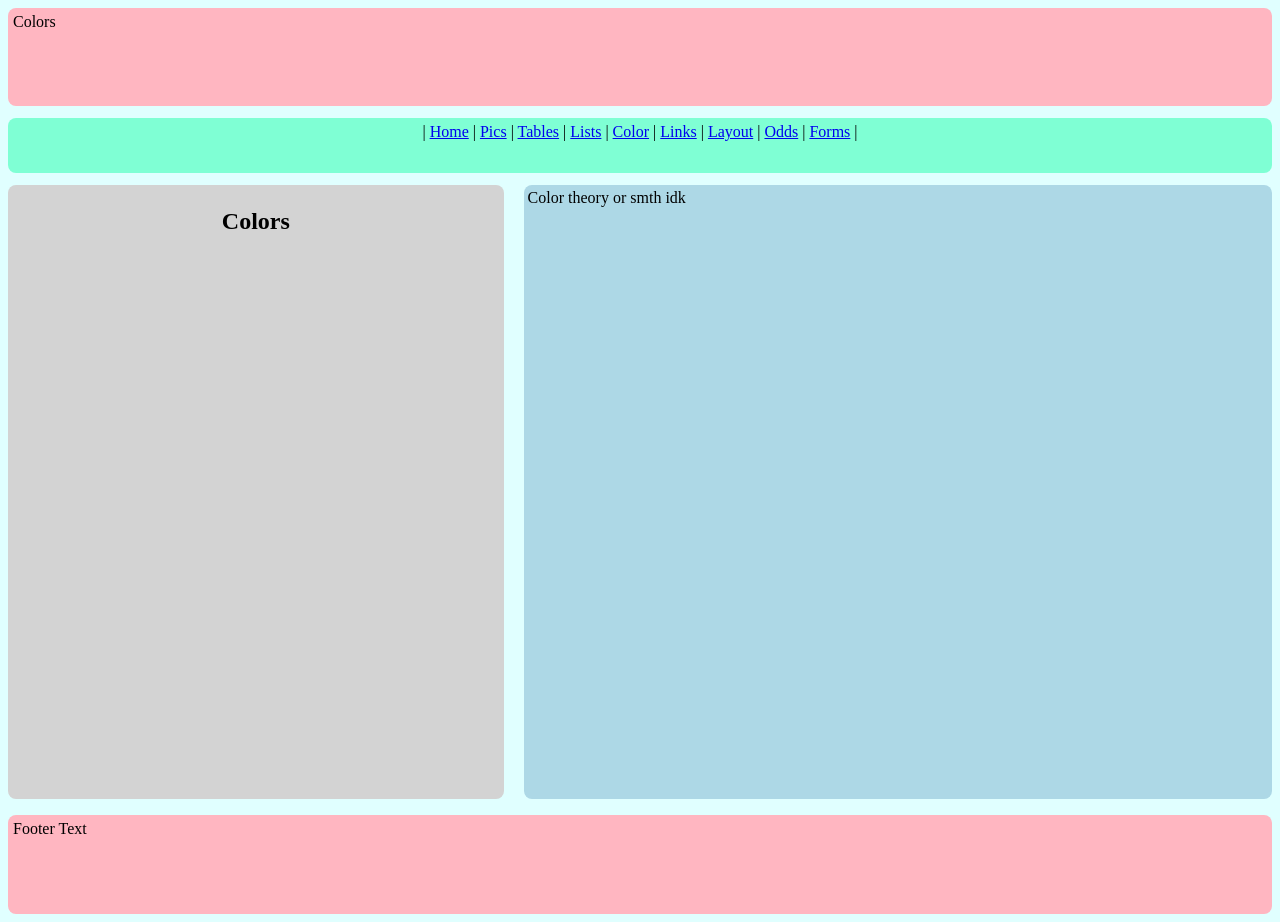
==== color.html @ dd2f412a "added more pages, began work on the notes themselves" ====
<html>
    <head>
        <link rel="stylesheet" href="style.css">
        <title>
            Notes Website | Colors
        </title>
        <body>
            <header>
                Colors
            </header>
            <nav>
                | <a href="index.html">Home</a> | <a href="pics.html">Pics</a> | <a href="tables.html">Tables</a> | <a href="lists.html">Lists</a> | <a href="color.html">Color</a> | <a href="links.html">Links</a> | <a href="layout.html">Layout</a> | <a href="odds.html">Odds</a> | <a href="forms.html">Forms</a> |
            </nav>
            <main>
                <article>
                    <h1>
                        Colors
                    </h1>
                </article>
                <aside>
                    Color theory or smth idk
                </aside>
            </main>
            <footer>
                Footer Text
            </footer>
        </body>
    </head>
</html>
---- style.css ----
body{
    background-color: lightcyan;
}
header{
    background-color: lightpink;
    height: 10%; 
    border-radius: 8px; 
    padding: 5px; 
    margin-bottom: 12px;
}
nav{
    height: 5%; 
    background-color: aquamarine; 
    padding: 5px; 
    border-radius: 8px; 
    float: center; 
    margin-bottom: 12px;
    text-align: center;
}
main{
    height: 70%; 
    border-radius: 8px; 
    margin-bottom: 12px;
}
article{
    height: calc(100% - 12px); 
    background-color: lightgrey; 
    width: calc(40% - 18px); 
    float: left; 
    border-radius: 8px; 
    padding: 4px; 
}
aside{
    height: calc(100% - 12px); 
    background-color: lightblue; 
    width: calc(60% - 18px); 
    float: right; 
    border-radius: 8px; 
    padding: 4px;
}
footer{
    height: 10%; 
    background-color: lightpink; 
    border-radius: 8px; 
    padding: 5px;
}
h1{
    text-align:center; 
}
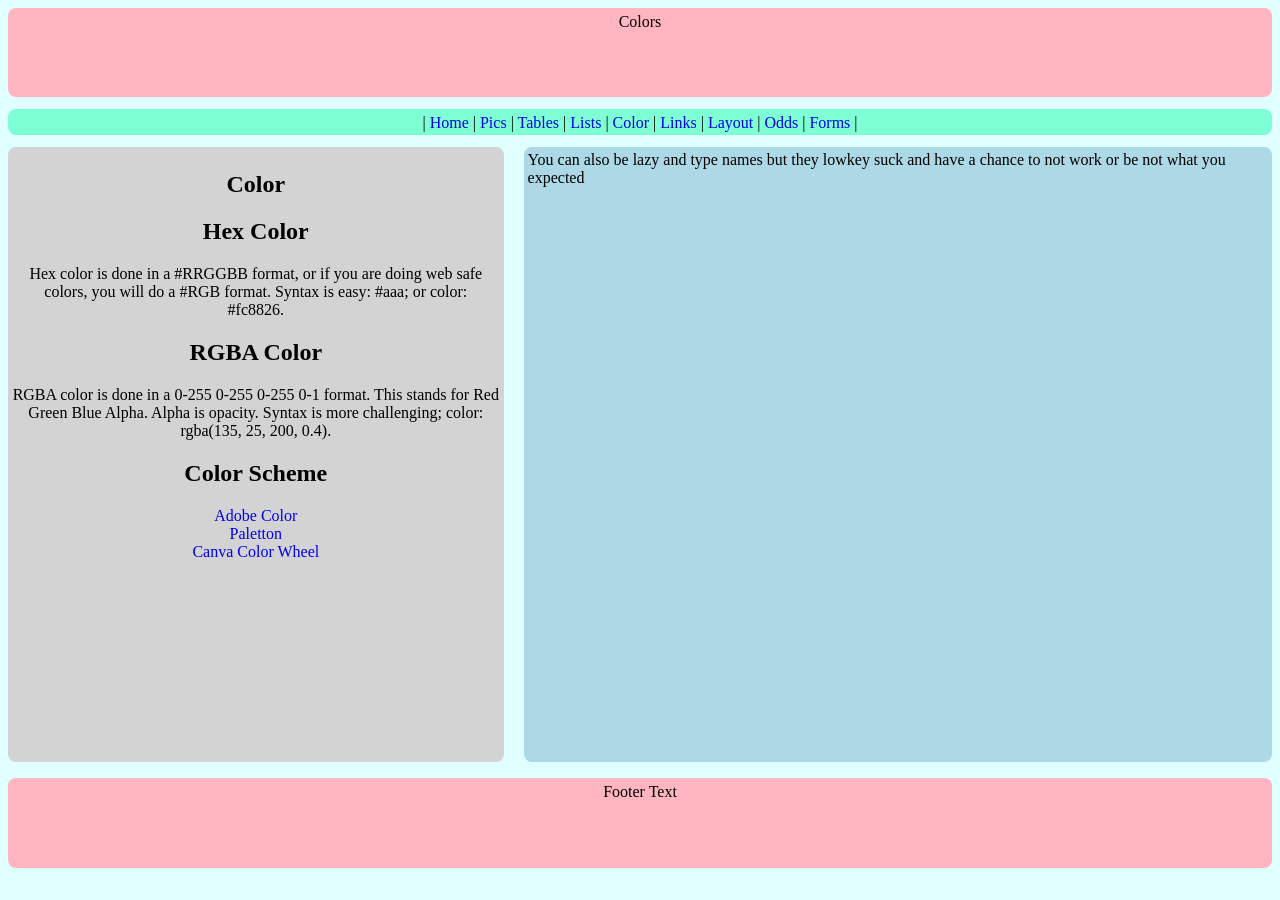
==== commit 788cf100: "color & lists pages complete" ====
--- a/color.html
+++ b/color.html
@@ -14,11 +14,34 @@
             <main>
                 <article>
                     <h1>
-                        Colors
+                        Color
                     </h1>
+                    <h2>
+                        Hex Color
+                    </h2>
+                    <p style="margin: 8px;">
+                        Hex color is done in a #RRGGBB format, or if you are doing web safe colors, you will do a #RGB format. Syntax is easy: #aaa; or color: #fc8826.
+                    </p>
+                    <h2>
+                        RGBA Color
+                    </h2>
+                    <p>
+                        RGBA color is done in a 0-255 0-255 0-255 0-1 format. This stands for Red Green Blue Alpha. Alpha is opacity. Syntax is more challenging; color: rgba(135, 25, 200, 0.4).
+                    </p>
+                    <h2>
+                        Color Scheme
+                    </h2>
+                    <p>
+                        <a href="https:color.adobe.com">Adobe Color</a>
+                        <br>
+                        <a href="https:paletton.com">Paletton</a>
+                        <br>
+                        <a href="https:canva.com/colors/color-wheel/">Canva Color Wheel</a>
+                        <br>
+                    </p>
                 </article>
                 <aside>
-                    Color theory or smth idk
+                    You can also be lazy and type names but they lowkey suck and have a chance to not work or be not what you expected
                 </aside>
             </main>
             <footer>
--- a/style.css
+++ b/style.css
@@ -3,19 +3,21 @@
 }
 header{
     background-color: lightpink;
-    height: 10%; 
+    height: calc(10% - 9px); 
     border-radius: 8px; 
     padding: 5px; 
     margin-bottom: 12px;
+    text-align: center;
 }
 nav{
-    height: 5%; 
+    height: 16px; 
     background-color: aquamarine; 
     padding: 5px; 
     border-radius: 8px; 
     float: center; 
     margin-bottom: 12px;
     text-align: center;
+    font-size: 16px;
 }
 main{
     height: 70%; 
@@ -28,7 +30,8 @@
     width: calc(40% - 18px); 
     float: left; 
     border-radius: 8px; 
-    padding: 4px; 
+    padding: 4px;
+    text-align: center;
 }
 aside{
     height: calc(100% - 12px); 
@@ -39,11 +42,31 @@
     padding: 4px;
 }
 footer{
-    height: 10%; 
+    height: calc(10% - 9px); 
     background-color: lightpink; 
     border-radius: 8px; 
     padding: 5px;
+    text-align: center;
 }
 h1{
-    text-align:center; 
+    text-align:center;
+}
+a:link{
+    text-decoration: none;
+}
+a:visited{
+    text-decoration: none;
+}
+nav a:hover{
+    text-decoration: underline;
+    background-color: lightgrey;
+    border-radius: 8px;
+    padding: 4px;
+    margin: -4px;
+}
+a:hover{
+    text-decoration: underline;
+}
+a:active{
+    color: blue;
 }
